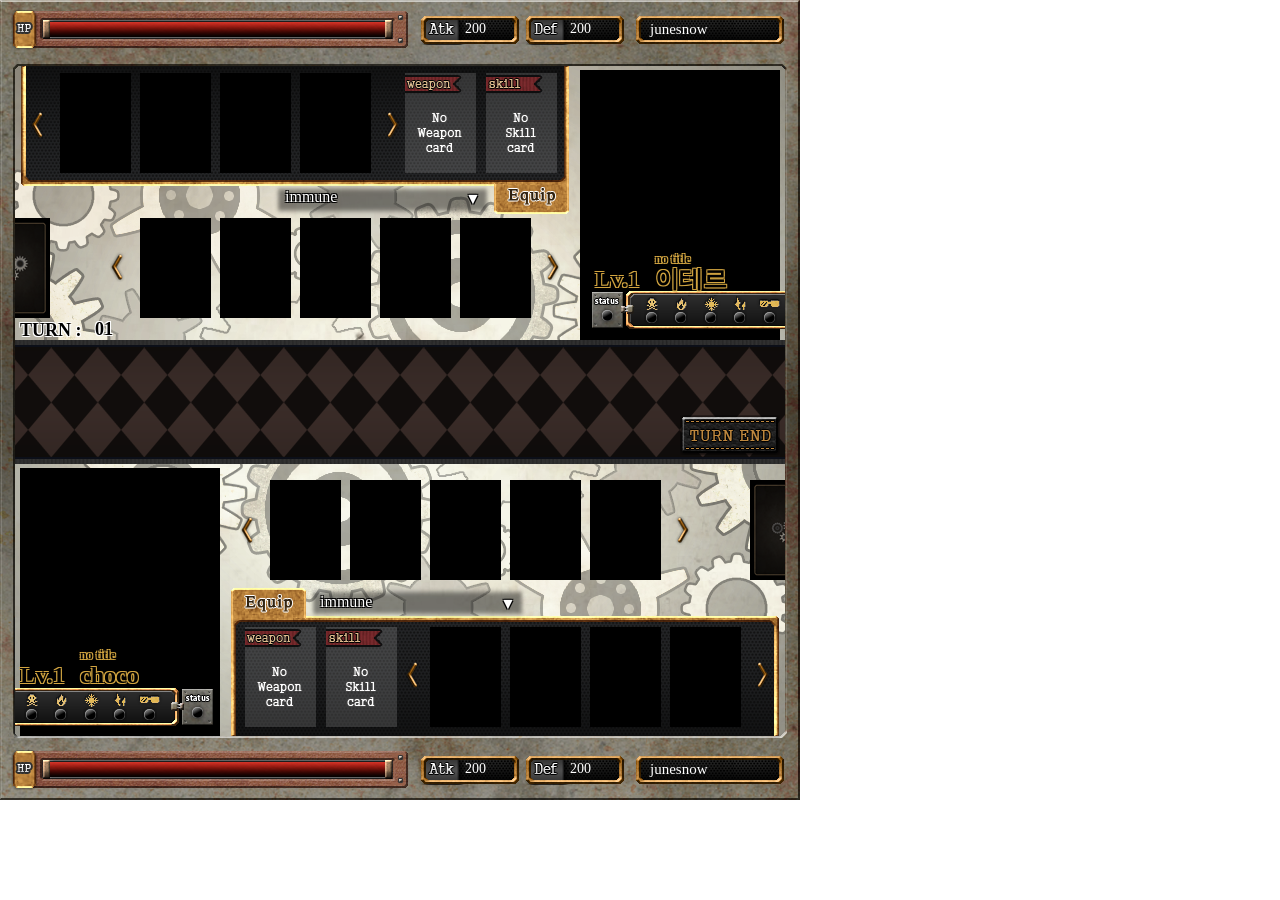
==== battle.html @ 36595df1 "배틀 화면 배치 완료" ====
<html> 
<head>
<meta charset="UTF-8">
  <title>Card Game</title>
  

<link rel="stylesheet" type="text/css" href="css/battle.css">
<link rel="stylesheet" type="text/css" href="css/main.css">

</head>

  <body> 
      <section id="battle">
     	<div id="back"> </div>
      	<div id="mold"> </div>
      	
      	<div id="used_back"> </div>
      	<div id="turn_end_btn"> </div>
      	<div id="turn_txt"> TURN : </div>
      	<div id="turn_num">01</div>
      
      
      	<div id="my_hp"> </div>
      	<div id="my_hp_in"> </div>
      	<div id="my_atk_back"> </div>
      	<div id="my_def_back"> </div>
      	<div id="my_atk">200</div>
      	<div id="my_def">200</div>
      	<div id="my_id_back"> </div>
      	<div id="my_id">junesnow</div>
      	<div id="my_equip"> </div>
      	<div id="my_skill"> </div>
      	<div id="my_weapon"> </div>
      	<div id="my_equip_1"> </div>
      	<div id="my_equip_2"> </div>
      	<div id="my_equip_3"> </div>
      	<div id="my_equip_4"> </div>
      	<div id="my_equip_prev"> </div>
      	<div id="my_equip_next"> </div>
      	<div id="my_skill_tag"> </div>
      	<div id="my_weapon_tag"> </div>
      	<div id="my_immune_back"> </div>
      	<div id="my_immune_txt">immune</div>
      	<div id="my_immune_next">▼</div>
      	<div id="my_status"> </div>
      	<div id="my_status_burn"> </div>
      	<div id="my_status_poison"> </div>
      	<div id="my_status_frozen"> </div>
      	<div id="my_status_para"> </div>
      	<div id="my_status_dark"> </div>
      	<div id="my_character"> </div>
      	<div id="my_character_lv">Lv.1</div>
      	<div id="my_character_name">choco</div>
      	<div id="my_character_title">no title</div>
      	<div id="my_deck"> </div>
      	<div id="my_hand_prev"> </div>
      	<div id="my_hand_next"> </div>
      	<div id="my_hand_1"> </div>
      	<div id="my_hand_2"> </div>
      	<div id="my_hand_3"> </div>
      	<div id="my_hand_4"> </div>
      	<div id="my_hand_5"> </div>

      	
      	
      	<div id="opp_hp"> </div>
      	<div id="opp_hp_in"> </div>
      	<div id="opp_atk_back"> </div>
      	<div id="opp_def_back"> </div>
      	<div id="opp_atk">200</div>
      	<div id="opp_def">200</div>
      	<div id="opp_id_back"> </div>
      	<div id="opp_id">junesnow</div>
      	<div id="opp_equip"> </div>
      	<div id="opp_skill"> </div>
      	<div id="opp_weapon"> </div>
      	<div id="opp_skill_tag"> </div>
      	<div id="opp_weapon_tag"> </div>
      	<div id="opp_equip_1"> </div>
      	<div id="opp_equip_2"> </div>
      	<div id="opp_equip_3"> </div>
      	<div id="opp_equip_4"> </div>
      	<div id="opp_immune_back"> </div>
      	<div id="opp_immune_txt"> immune</div>
      	<div id="opp_immune_next">▼</div>
      	<div id="opp_equip_prev"> </div>
      	<div id="opp_equip_next"> </div>
      	<div id="opp_character"> </div>
      	<div id="opp_status"> </div>
      	<div id="opp_status_burn"> </div>
      	<div id="opp_status_poison"> </div>
      	<div id="opp_status_frozen"> </div>
      	<div id="opp_status_para"> </div>
      	<div id="opp_status_dark"> </div>
      	<div id="opp_character_lv">Lv.1</div>
      	<div id="opp_character_name">이테르</div>
      	<div id="opp_character_title">no title</div>
      	<div id="opp_deck"> </div>
      	<div id="opp_hand_prev"> </div>
      	<div id="opp_hand_next"> </div>
      	<div id="opp_hand_1"> </div>
      	<div id="opp_hand_2"> </div>
      	<div id="opp_hand_3"> </div>
      	<div id="opp_hand_4"> </div>
      	<div id="opp_hand_5"> </div>
      </section>
    
  </body> 
  
</html>
---- css/battle.css ----
#battle #back {
  background:url("../images/battle/background.png");
  width: 800px;
  height: 800px;
  position: absolute;
  left: 0px; 
  top: 0px;
  z-index: 1;
}

#battle #mold {
  background:url("../images/battle/mold.png");
  width: 800px;
  height: 800px;
  position: absolute;
  left: 0px;
  top: 0px;
  z-index: 4; 
}

#battle #used_back {
  background:url("../images/battle/used_back.png");
  width: 800px;
  height: 124px;
  position: absolute;
  left: 0px; 
  top: 340px;
  z-index: 3;
}	


#battle #turn_end_btn {
  background:url("../images/battle/turn_end.png");
  width: 100px;
  height: 40px;
  position: absolute;
  left: 680px; 
  top: 415px;
  z-index: 4;
}

#battle #turn_txt {
  width: 100px;
  height: 30px;
  position: absolute;
  left: 20px; 
  top: 315px;
  font-size: 18pt;
  font-family:"Times New Roman",Georgia,Serif;
  font: bold 18px/30px Georgia, serif;
  text-shadow:
   -1px -1px 0 white,  
    1px -1px 0 white,
    -1px 1px 0 white,
     1px 1px 0 white;
  z-index: 3;
}
#battle #turn_num {
  width: 50px;
  height: 30px;
  position: absolute;
  left: 95px; 
  top: 314px;
  font-size: 19pt;
  font-family:"Times New Roman",Georgia,Serif;
  font: bold 18px/30px Georgia, serif;
  text-shadow:
   -1px -1px 0 white,  
    1px -1px 0 white,
    -1px 1px 0 white,
     1px 1px 0 white;
  z-index: 3;
}


#battle #my_hp {
  background:url("../images/battle/hpbar.png");
  width: 400px;
  height: 40px;
  position: absolute;
  left: 10px; 
  top: 750px;
  z-index: 4;
}

#battle #my_hp_in {
  background:url("../images/battle/hp.png");
  width: 335px;
  height: 15px;
  position: absolute;
  left: 50px; 
  top: 762px;
  z-index: 5;
}

#battle #my_atk_back {
  background:url("../images/battle/atk.png");
  width: 100px;
  height: 30px;
  position: absolute;
  left: 420px; 
  top: 755px;
  z-index: 4;
}

#battle #my_def_back{
  background:url("../images/battle/def.png");
  width: 100px;
  height: 30px;
  position: absolute;
  left: 525px; 
  top: 755px;
  z-index: 4;
}

#battle #my_atk {
  width: 60px;
  height: 30px;
  position: absolute;
  left: 465px; 
  top: 754px;
  font:normal 14px/30px Georgia, serif;
  font-family:"Times New Roman",Georgia,Serif;
  color : #FFFFFF;
  z-index: 5;
}

#battle #my_def{
  width: 60px;
  height: 30px;
  position: absolute;
  left: 570px; 
  top: 754px;
  font:normal 14px/30px Georgia, serif;
  font-family:"Times New Roman",Georgia,Serif;
  color : #FFFFFF;
  z-index: 5;
}

#battle #my_id_back{
  background:url("../images/battle/name.png");
  width: 150px;
  height: 30px;
  position: absolute;
  left: 635px; 
  top: 755px;
  z-index: 4;
}

#battle #my_id{
  width: 150px;
  height: 30px;
  position: absolute;
  left: 650px; 
  top: 754px;
  font:normal 15px/30px Georgia, serif;
  font-family:"Times New Roman",Georgia,Serif;
  color : #FFFFFF;
  z-index: 5;
 }

#battle #my_equip{
  background:url("../images/battle/equip_user.png");
  width: 550px;
  height: 150px;
  position: absolute;
  left: 230px; 
  top: 587px;
  z-index: 2;
}

#battle #my_character{
  width: 200px;
  height: 300px;
  position: absolute;
  left: 20px; 
  top: 468px;
  z-index: 2;	
  background: black;
}

#battle #my_status {
  background:url("../images/battle/status_off_back.png");
  width: 200px;
  height: 40px;
  position: absolute;
  left: 15px; 
  top: 687px;
  z-index: 3;
}

#battle #my_status_poison{
  background:url("../images/battle/status_off.png");
  width: 15px;
  height: 15px;
  position: absolute;
  left: 24px; 
  top: 707px;
  z-index: 4;
}

#battle #my_status_burn{
  background:url("../images/battle/status_off.png");
  width: 15px;
  height: 15px;
  position: absolute;
  left: 53px; 
  top: 707px;
  z-index: 4;
}

#battle #my_status_frozen{
  background:url("../images/battle/status_off.png");
  width: 15px;
  height: 15px;
  position: absolute;
  left: 83px; 
  top: 707px;
  z-index: 4;
}

#battle #my_status_para{
  background:url("../images/battle/status_off.png");
  width: 15px;
  height: 15px;
  position: absolute;
  left: 112px; 
  top: 707px;
  z-index: 4;
}

#battle #my_status_dark{
  background:url("../images/battle/status_off.png");
  width: 15px;
  height: 15px;
  position: absolute;
  left: 142px; 
  top: 707px;
  z-index: 4;
}

#battle #my_immune_back {
  background:url("../images/battle/immune_back.png");
  width: 232px;
  height: 40px;
  position: absolute;
  left: 300px; 
  top: 583px;
  z-index: 2;
}

#battle #my_immune_txt {
  width: 160px;
  height: 20px;
  position: absolute;
  left: 320px; 
  top: 593px;
  z-index: 2;
  color:white;
  text-shadow:
   -1px -1px 0 black,  
    1px -1px 0 black,
    -1px 1px 0 black,
     1px 1px 0 black;
}

#battle #my_immune_next{
  width: 30px;
  height: 20px;
  position: absolute;
  left: 500px; 
  top: 595px;
  z-index: 2;
  color:white;
  text-shadow:
   -1px -1px 0 black,  
    1px -1px 0 black,
    -1px 1px 0 black,
     1px 1px 0 black;
}

#battle #my_character_lv{
  width: 50px;
  height: 30px;
  position: absolute;
  left: 20px; 
  top: 660px;
  font-family:"Times New Roman",Georgia,Serif;
  font:bold 24px/30px Georgia, serif;
      text-shadow:
   -1px -1px 0 #D2A541,  
    1px -1px 0 #D2A541,
    -1px 1px 0 #D2A541,
     1px 1px 0 #D2A541;
  z-index: 3;	
}

#battle #my_character_name{
  width: 100px;
  height: 30px;
  position: absolute;
  left: 80px; 
  top: 660px;
  font-family:"Times New Roman",Georgia,Serif;
  font:bold 24px/30px Georgia, serif;
      text-shadow:
   -1px -1px 0 #D2A541,  
    1px -1px 0 #D2A541,
    -1px 1px 0 #D2A541,
     1px 1px 0 #D2A541;
  z-index: 3;	
}

#battle #my_character_title{
  width: 100px;
  height: 30px;
  position: absolute;
  left: 80px; 
  top: 640px;
  font-size: 12pt;
  font-family:"Times New Roman",Georgia,Serif;
  font:bold 12px/30px Georgia, serif;
      text-shadow:
   -1px -1px 0 #D2A541,  
    1px -1px 0 #D2A541,
    -1px 1px 0 #D2A541,
     1px 1px 0 #D2A541;
  z-index: 3;	
}

#battle #my_equip_1 {
  background:url("../images/battle/card_back.png");
  width: 71px;
  height: 100px;
  position: absolute;
  left: 430px; 
  top: 627px;
  z-index: 3;
}

#battle #my_equip_2 {
  background:url("../images/battle/card_back.png");
  width: 71px;
  height: 100px;
  position: absolute;
  left: 510px; 
  top: 627px;
  z-index: 3;
}

#battle #my_equip_3 {
  background:url("../images/battle/card_back.png");
  width: 71px;
  height: 100px;
  position: absolute;
  left: 590px; 
  top: 627px;
  z-index: 3;
}

#battle #my_equip_4 {
  background:url("../images/battle/card_back.png");
  width: 71px;
  height: 100px;
  position: absolute;
  left: 670px; 
  top: 627px;
  z-index: 3;
}


#battle #my_weapon_tag{
  background:url("../images/battle/weapon_tag.png");
  width: 71px;
  height: 100px;
  position: absolute;
  left: 245px; 
  top: 627px;
  z-index: 4;
}

#battle #my_skill_tag {
  background:url("../images/battle/skill_tag.png");
  width: 71px;
  height: 100px;
  position: absolute;
  left: 326px; 
  top: 627px;
  z-index: 4;
}

#battle #my_weapon{
  background:url("../images/battle/no_weapon.png");
  width: 71px;
  height: 100px;
  position: absolute;
  left: 245px; 
  top: 627px;
  z-index: 3;
}

#battle #my_skill {
  background:url("../images/battle/no_skill.png");
  width: 71px;
  height: 100px;
  position: absolute;
  left: 326px; 
  top: 627px;
  z-index: 3;
}

#battle #my_equip_prev{
  background:url("../images/battle/prev.png");
  width: 15px;
  height: 30px;
  position: absolute;
  left: 405px; 
  top: 660px;
  z-index: 3;
}

#battle #my_equip_next{
  background:url("../images/battle/next.png");
  width: 15px;
  height: 30px;
  position: absolute;
  left: 755px; 
  top: 660px;
  z-index: 3;
}

#battle #my_hand_next {
  background:url("../images/battle/next.png");
  width: 15px;
  height: 30px;
  position: absolute;
  left: 675px; 
  top: 515px;
  z-index: 3;
}

#battle #my_hand_prev {
  background:url("../images/battle/prev.png");
  width: 15px;
  height: 30px;
  position: absolute;
  left: 240px; 
  top: 515px;
  z-index: 3;
}

#battle #my_hand_1 {
  background:url("../images/battle/card_back.png");
  width: 71px;
  height: 100px;
  position: absolute;
  left: 270px; 
  top: 480px;
  z-index: 3;
}

#battle #my_hand_2 {
  background:url("../images/battle/card_back.png");
  width: 71px;
  height: 100px;
  position: absolute;
  left: 350px; 
  top: 480px;
  z-index: 3;
}

#battle #my_hand_3 {
  background:url("../images/battle/card_back.png");
  width: 71px;
  height: 100px;
  position: absolute;
  left: 430px; 
  top: 480px;
  z-index: 3;
}

#battle #my_hand_4 {
  background:url("../images/battle/card_back.png");
  width: 71px;
  height: 100px;
  position: absolute;
  left: 510px; 
  top: 480px;
  z-index: 3;
}

#battle #my_hand_5 {
  background:url("../images/battle/card_back.png");
  width: 71px;
  height: 100px;
  position: absolute;
  left: 590px; 
  top: 480px;
  z-index: 3;
}

#battle #my_deck {
  background:url("../images/battle/my_deck.png");
  width: 35px;
  height: 100px;
  position: absolute;
  left: 750px; 
  top: 480px;
  z-index: 2;
}



#battle #opp_hp {
  background:url("../images/battle/hpbar.png");
  width: 400px;
  height: 40px;
  position: absolute;
  left: 10px; 
  top: 10px;
  z-index: 4;
}

#battle #opp_hp_in {
  background:url("../images/battle/hp.png");
  width: 335px;
  height: 15px;
  position: absolute;
  left: 50px; 
  top: 22px;
  z-index: 5;
}

#battle #opp_atk_back {
  background:url("../images/battle/atk.png");
  width: 100px;
  height: 30px;
  position: absolute;
  left: 420px; 
  top: 15px;
  z-index: 4;
}

#battle #opp_def_back{
  background:url("../images/battle/def.png");
  width: 100px;
  height: 30px;
  position: absolute;
  left: 525px; 
  top: 15px;
  z-index: 4;
}

#battle #opp_atk {
  width: 60px;
  height: 30px;
  position: absolute;
  left: 465px; 
  top: 14px;
  font:normal 14px/30px Georgia, serif;
  font-family:"Times New Roman",Georgia,Serif;
  color : #FFFFFF;
  z-index: 5;
}

#battle #opp_def{
  width: 60px;
  height: 30px;
  position: absolute;
  left: 570px; 
  top: 14px;
  font:normal 14px/30px Georgia, serif;
  font-family:"Times New Roman",Georgia,Serif;
  color : #FFFFFF;
  z-index: 5;
}

#battle #opp_id_back{
  background:url("../images/battle/name.png");
  width: 150px;
  height: 30px;
  position: absolute;
  left: 635px; 
  top: 15px;
  z-index: 4;
}

#battle #opp_id{
  width: 150px;
  height: 30px;
  position: absolute;
  left: 650px; 
  top: 14px;
  font:normal 15px/30px Georgia, serif;
  font-family:"Times New Roman",Georgia,Serif;
  color : #FFFFFF;
  z-index: 5;
 }

#battle #opp_character_lv{
  width: 50px;
  height: 30px;
  position: absolute;
  left: 595px; 
  top: 264px;
  font-family:"Times New Roman",Georgia,Serif;
  font:bold 24px/30px Georgia, serif;
    text-shadow:
   -1px -1px 0 #D2A541,  
    1px -1px 0 #D2A541,
    -1px 1px 0 #D2A541,
     1px 1px 0 #D2A541;
  z-index: 3;	
}

#battle #opp_character_name{
  width: 100px;
  height: 30px;
  position: absolute;
  left: 655px; 
  top: 264px;
  font-family:"Times New Roman",Georgia,Serif;
  font:bold 24px/30px Georgia, serif;
    text-shadow:
   -1px -1px 0 #D2A541,  
    1px -1px 0 #D2A541,
    -1px 1px 0 #D2A541,
     1px 1px 0 #D2A541;
  z-index: 3;	
}

#battle #opp_character_title{
  width: 100px;
  height: 30px;
  position: absolute;
  left: 655px; 
  top: 244px;
  font-size: 12pt;
  font-family:"Times New Roman",Georgia,Serif;
  font:bold 12px/30px Georgia, serif;
    text-shadow:
   -1px -1px 0 #D2A541,  
    1px -1px 0 #D2A541,
    -1px 1px 0 #D2A541,
     1px 1px 0 #D2A541;
  z-index: 3;	
}

#battle #opp_equip{
  background:url("../images/battle/equip_enemy.png");
  width: 550px;
  height: 150px;
  position: absolute;
  left: 20px; 
  top: 65px;
  z-index: 2;
}
#battle #opp_equip_1 {
  background:url("../images/battle/card_back.png");
  width: 71px;
  height: 100px;
  position: absolute;
  left: 60px; 
  top: 73px;
  z-index: 3;
}

#battle #opp_equip_2 {
  background:url("../images/battle/card_back.png");
  width: 71px;
  height: 100px;
  position: absolute;
  left: 140px; 
  top: 73px;
  z-index: 3;
}

#battle #opp_equip_3 {
  background:url("../images/battle/card_back.png");
  width: 71px;
  height: 100px;
  position: absolute;
  left: 220px; 
  top: 73px;
  z-index: 3;
}

#battle #opp_equip_4 {
  background:url("../images/battle/card_back.png");
  width: 71px;
  height: 100px;
  position: absolute;
  left: 300px; 
  top: 73px;
  z-index: 3;
}

#battle #opp_immune_back{
  background:url("../images/battle/immune_back.png");
  width: 232px;
  height: 40px;
  position: absolute;
  left: 265px; 
  top: 180px;
  z-index: 2;
}

#battle #opp_immune_txt {
  width: 160px;
  height: 20px;
  position: absolute;
  left: 285px; 
  top: 188px;
  color : white;
  z-index: 2;
  text-shadow:
   -1px -1px 0 black,  
    1px -1px 0 black,
    -1px 1px 0 black,
     1px 1px 0 black;
}

#battle #opp_immune_next {
  width: 30px;
  height: 20px;
  position: absolute;
  left: 465px; 
  top: 190px;
  color : white;
  z-index: 2;
  text-shadow:
   -1px -1px 0 black,  
    1px -1px 0 black,
    -1px 1px 0 black,
     1px 1px 0 black;
}

#battle #opp_weapon_tag{
  background:url("../images/battle/weapon_tag.png");
  width: 71px;
  height: 100px;
  position: absolute;
  left: 405px; 
  top: 73px;
  z-index: 4;
}

#battle #opp_skill_tag {
  background:url("../images/battle/skill_tag.png");
  width: 71px;
  height: 100px;
  position: absolute;
  left: 486px; 
  top: 73px;
  z-index: 4;
}

#battle #opp_weapon{
  background:url("../images/battle/no_weapon.png");
  width: 71px;
  height: 100px;
  position: absolute;
  left: 405px; 
  top: 73px;
  z-index: 3;
}

#battle #opp_skill {
  background:url("../images/battle/no_skill.png");
  width: 71px;
  height: 100px;
  position: absolute;
  left: 486px; 
  top: 73px;
  z-index: 3;
}

#battle #opp_equip_prev{
  background:url("../images/battle/prev.png");
  width: 15px;
  height: 30px;
  position: absolute;
  left: 30px; 
  top: 110px;
  z-index: 3;
}

#battle #opp_equip_next{
  background:url("../images/battle/next.png");
  width: 15px;
  height: 30px;
  position: absolute;
  left: 385px; 
  top: 110px;
  z-index: 3;
}

#battle #opp_character{
  width: 200px;
  height: 300px;
  position: absolute;
  left: 580px; 
  top: 70px;
  z-index: 2;	
  background: black;
}

#battle #opp_status {
  background:url("../images/battle/status_off_back_enemy.png");
  width: 200px;
  height: 40px;
  position: absolute;
  left: 590px; 
  top: 290px;
  z-index: 3;
}

#battle #opp_status_poison{
  background:url("../images/battle/status_off.png");
  width: 15px;
  height: 15px;
  position: absolute;
  left: 644px; 
  top: 310px;
  z-index: 4;
}

#battle #opp_status_burn{
  background:url("../images/battle/status_off.png");
  width: 15px;
  height: 15px;
  position: absolute;
  left: 673px; 
  top: 310px;
  z-index: 4;
}

#battle #opp_status_frozen{
  background:url("../images/battle/status_off.png");
  width: 15px;
  height: 15px;
  position: absolute;
  left: 703px; 
  top: 310px;
  z-index: 4;
}

#battle #opp_status_para{
  background:url("../images/battle/status_off.png");
  width: 15px;
  height: 15px;
  position: absolute;
  left: 732px; 
  top: 310px;
  z-index: 4;
}

#battle #opp_status_dark{
  background:url("../images/battle/status_off.png");
  width: 15px;
  height: 15px;
  position: absolute;
  left: 762px; 
  top: 310px;
  z-index: 4;
}

#battle #opp_hand_next {
  background:url("../images/battle/next.png");
  width: 15px;
  height: 30px;
  position: absolute;
  left: 545px; 
  top: 252px;
  z-index: 3;
}

#battle #opp_hand_prev {
  background:url("../images/battle/prev.png");
  width: 15px;
  height: 30px;
  position: absolute;
  left: 110px; 
  top: 252px;
  z-index: 3;
}

#battle #opp_hand_1 {
  background:url("../images/battle/card_back.png");
  width: 71px;
  height: 100px;
  position: absolute;
  left: 140px; 
  top: 218px;
  z-index: 3;
}

#battle #opp_hand_2 {
  background:url("../images/battle/card_back.png");
  width: 71px;
  height: 100px;
  position: absolute;
  left: 220px; 
  top: 218px;
  z-index: 3;
}

#battle #opp_hand_3 {
  background:url("../images/battle/card_back.png");
  width: 71px;
  height: 100px;
  position: absolute;
  left: 300px; 
  top: 218px;
  z-index: 3;
}

#battle #opp_hand_4 {
  background:url("../images/battle/card_back.png");
  width: 71px;
  height: 100px;
  position: absolute;
  left: 380px; 
  top: 218px;
  z-index: 3;
}

#battle #opp_hand_5 {
  background:url("../images/battle/card_back.png");
  width: 71px;
  height: 100px;
  position: absolute;
  left: 460px; 
  top: 218px;
  z-index: 3;
}


#battle #opp_deck {
  background:url("../images/battle/opp_deck.png");
  width: 35px;
  height: 100px;
  position: absolute;
  left: 15px; 
  top: 218px;
  z-index: 2;
}
---- css/main.css ----
.btn:hover {
  cursor: pointer;
}
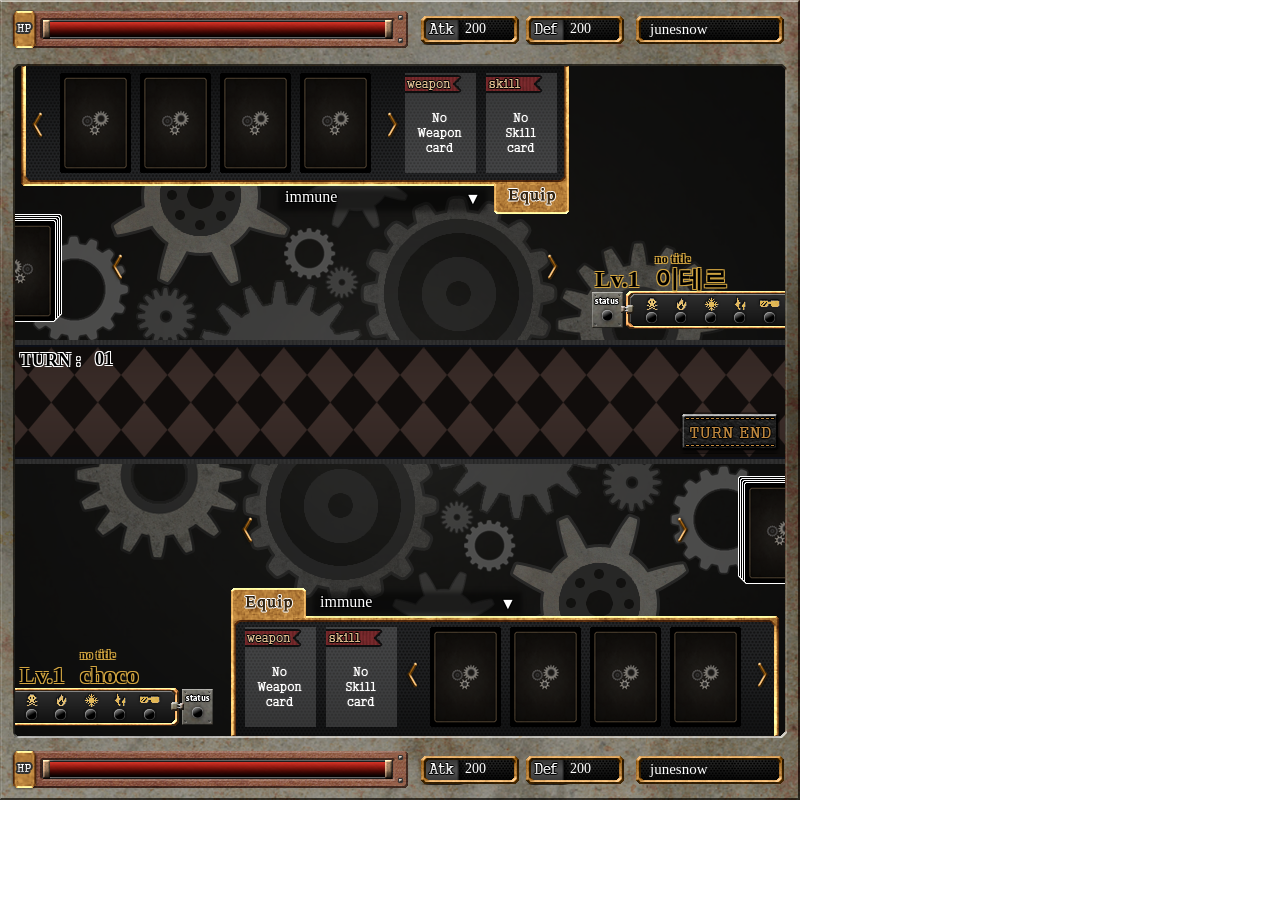
==== commit 78fb8453: "배경애 톱니바퀴 회전 추가 구현" ====
--- a/battle.html
+++ b/battle.html
@@ -15,9 +15,29 @@
       	<div id="mold"> </div>
       	
       	<div id="used_back"> </div>
+      		<div id="wheel_up_02"> </div>
+      		<div id="wheel_up_03"> </div>
+      		<div id="wheel_up_04"> </div>
+      		<div id="wheel_up_05"> </div>
+      		<div id="wheel_up_06"> </div>
+      		<div id="wheel_up_07"> </div>
+      		<div id="wheel_up_08"> </div>
+      		<div id="wheel_up_09"> </div>
+      		<div id="wheel_up_10"> </div>
+      		<div id="wheel_down_02"> </div>
+      		<div id="wheel_down_03"> </div>
+      		<div id="wheel_down_04"> </div>
+      		<div id="wheel_down_05"> </div>
+      		<div id="wheel_down_06"> </div>
+      		<div id="wheel_down_07"> </div>
+      		<div id="wheel_down_08"> </div>
+      		<div id="wheel_down_09"> </div>
+      		<div id="wheel_down_10"> </div>
+      	
       	<div id="turn_end_btn"> </div>
       	<div id="turn_txt"> TURN : </div>
       	<div id="turn_num">01</div>
+      	
       
       
       	<div id="my_hp"> </div>
@@ -55,11 +75,11 @@
       	<div id="my_deck"> </div>
       	<div id="my_hand_prev"> </div>
       	<div id="my_hand_next"> </div>
-      	<div id="my_hand_1"> </div>
+      	<!--<div id="my_hand_1"> </div>
       	<div id="my_hand_2"> </div>
       	<div id="my_hand_3"> </div>
       	<div id="my_hand_4"> </div>
-      	<div id="my_hand_5"> </div>
+      	<div id="my_hand_5"> </div>-->
 
       	
       	
@@ -98,11 +118,11 @@
       	<div id="opp_deck"> </div>
       	<div id="opp_hand_prev"> </div>
       	<div id="opp_hand_next"> </div>
-      	<div id="opp_hand_1"> </div>
+      	<!--<div id="opp_hand_1"> </div>
       	<div id="opp_hand_2"> </div>
       	<div id="opp_hand_3"> </div>
       	<div id="opp_hand_4"> </div>
-      	<div id="opp_hand_5"> </div>
+      	<div id="opp_hand_5"> </div>-->
       </section>
     
   </body> 
--- a/css/battle.css
+++ b/css/battle.css
@@ -1,3 +1,31 @@
+@-webkit-keyframes rotate {
+ from {
+    -webkit-transform: rotate(0deg);
+  }
+  to {
+    -webkit-transform: rotate(360deg);
+  }
+}
+
+@-moz-keyframes rotate {
+ from {
+     -moz-transform: rotate(0deg);
+  }
+  to {
+     -moz-transform: rotate(360deg);
+  }
+}
+
+@-moz-keyframes rotateup {
+ from {
+     -moz-transform: rotate(0deg);
+  }
+  to {
+     -moz-transform: rotate(360deg);
+  }
+}
+
+
 #battle #back {
   background:url("../images/battle/background.png");
   width: 800px;
@@ -8,6 +36,223 @@
   z-index: 1;
 }
 
+	#battle #wheel_up_02{
+		background:url("../images/wheels/02.png");
+	  	width: 198px;
+	  	height: 198px;
+	  	position: absolute;	
+	  	left: 360px; 
+	  	top: 195px;
+	  	z-index: 2;
+	  	opacity: 0.4;
+	  	-webkit-animation: rotate 50s linear infinite 0s;
+		-moz-animation: rotateup 50s linear infinite 0s;
+	}
+	#battle #wheel_up_03{
+		background:url("../images/wheels/03.png");
+	  	width: 181px;
+	  	height: 182px;
+	  	position: absolute;	
+	  	left: 110px; 
+	  	top: 105px;
+	  	z-index: 2;
+	  	opacity: 0.4;
+	  	-webkit-animation: rotate 35s linear infinite 0s;
+		-moz-animation: rotateup 35s linear infinite 0s;
+	}
+	#battle #wheel_up_04{
+		background:url("../images/wheels/01.png");
+	  	width: 171px;
+	  	height: 170px;
+	  	position: absolute;	
+	  	left: 555px; 
+	  	top: 240px;
+	  	z-index: 2;
+	  	opacity: 0.4;
+	  	-webkit-animation: rotate 85s linear infinite 0s;
+		-moz-animation: rotateup 85s linear infinite 0s;
+	}
+	#battle #wheel_up_05{
+		background:url("../images/wheels/04.png");
+	  	width: 173px;
+	  	height: 173px;
+	  	position: absolute;	
+	  	left: 195px; 
+	  	top: 280px;
+	  	z-index: 2;
+	  	opacity: 0.4;
+	  	-webkit-animation: rotate 85s linear infinite 0s;
+		-moz-animation: rotateup 85s linear infinite 0s;
+	}
+	#battle #wheel_up_06{
+		background:url("../images/wheels/05.png");
+	  	width: 52px;
+	  	height: 52px;
+	  	position: absolute;	
+	  	left: 284px; 
+	  	top: 228px;
+	  	z-index: 2;
+	  	opacity: 0.4;
+	  	-webkit-animation: rotate 15s linear infinite 0s;
+		-moz-animation: rotateup 15s linear infinite 0s;
+	}
+	#battle #wheel_up_07{
+		background:url("../images/wheels/06.png");
+	  	width: 110px;
+	  	height: 110px;
+	  	position: absolute;	
+	  	left: 20px; 
+	  	top: 235px;
+	  	z-index: 2;
+	  	opacity: 0.4;
+	  	-webkit-animation: rotate 25s linear infinite 0s;
+		-moz-animation: rotateup 25s linear infinite 0s;
+	}
+	#battle #wheel_up_08{
+		background:url("../images/wheels/10.png");
+	  	width: 64px;
+	  	height: 64px;
+	  	position: absolute;	
+	  	left: 135px; 
+	  	top: 285px;
+	  	z-index: 2;
+	  	opacity: 0.4;
+	  	-webkit-animation: rotate 70s linear infinite 0s;
+		-moz-animation: rotateup 70s linear infinite 0s;
+	}
+	#battle #wheel_up_09{
+		background:url("../images/wheels/08.png");
+	  	width: 103px;
+	  	height: 104px;
+	  	position: absolute;	
+	  	left: 305px; 
+	  	top: 125px;
+	  	z-index: 2;
+	  	opacity: 0.4;
+	  	-webkit-animation: rotate 20s linear infinite 0s;
+		-moz-animation: rotateup 20s linear infinite 0s;
+	}
+	#battle #wheel_up_10{
+		background:url("../images/wheels/09.png");
+	  	width: 35px;
+	  	height: 35px;
+	  	position: absolute;	
+	  	left: 325px; 
+	  	top: 265px;
+	  	z-index: 2;
+	  	opacity: 0.4;
+	  	-webkit-animation: rotate 20s linear infinite 0s;
+		-moz-animation: rotateup 20s linear infinite 0s;
+	}
+
+	#battle #wheel_down_02{
+		background:url("../images/wheels/02.png");
+	  	width: 198px;
+	  	height: 198px;
+	  	position: absolute;	
+	  	left: 242px; 
+	  	top: 407px;
+	  	z-index: 2;
+	  	opacity: 0.4;
+	  	-webkit-animation: rotate 50s linear infinite 0s;
+		-moz-animation: rotateup 50s linear infinite 0s;
+	}
+	#battle #wheel_down_03{
+		background:url("../images/wheels/03.png");
+	  	width: 181px;
+	  	height: 182px;
+	  	position: absolute;	
+	  	left: 509px; 
+	  	top: 513px;
+	  	z-index: 2;
+	  	opacity: 0.4;
+	  	-webkit-animation: rotate 35s linear infinite 0s;
+		-moz-animation: rotateup 35s linear infinite 0s;
+	}
+	#battle #wheel_down_04{
+		background:url("../images/wheels/01.png");
+	  	width: 171px;
+	  	height: 170px;
+	  	position: absolute;	
+	  	left: 74px; 
+	  	top: 390px;
+	  	z-index: 2;
+	  	opacity: 0.4;
+	  	-webkit-animation: rotate 85s linear infinite 0s;
+		-moz-animation: rotateup 85s linear infinite 0s;
+	}
+	#battle #wheel_down_05{
+		background:url("../images/wheels/04.png");
+	  	width: 173px;
+	  	height: 173px;
+	  	position: absolute;	
+	  	left: 432px; 
+	  	top: 347px;
+	  	z-index: 2;
+	  	opacity: 0.4;
+	  	-webkit-animation: rotate 85s linear infinite 0s;
+		-moz-animation: rotateup 85s linear infinite 0s;
+	}
+	#battle #wheel_down_06{
+		background:url("../images/wheels/05.png");
+	  	width: 52px;
+	  	height: 52px;
+	  	position: absolute;	
+	  	left: 464px; 
+	  	top: 520px;
+	  	z-index: 2;
+	  	opacity: 0.4;
+	  	-webkit-animation: rotate 15s linear infinite 0s;
+		-moz-animation: rotateup 15s linear infinite 0s;
+	}
+	#battle #wheel_down_07{
+		background:url("../images/wheels/06.png");
+	  	width: 110px;
+	  	height: 110px;
+	  	position: absolute;	
+	  	left: 670px; 
+	  	top: 465px;
+	  	z-index: 2;
+	  	opacity: 0.4;
+	  	-webkit-animation: rotate 25s linear infinite 0s;
+		-moz-animation: rotateup 25s linear infinite 0s;
+	}
+	#battle #wheel_down_08{
+		background:url("../images/wheels/10.png");
+	  	width: 64px;
+	  	height: 64px;
+	  	position: absolute;	
+	  	left: 601px; 
+	  	top: 451px;
+	  	z-index: 2;
+	  	opacity: 0.4;
+	  	-webkit-animation: rotate 70s linear infinite 0s;
+		-moz-animation: rotateup 70s linear infinite 0s;
+	}
+	#battle #wheel_down_09{
+		background:url("../images/wheels/08.png");
+	  	width: 103px;
+	  	height: 104px;
+	  	position: absolute;	
+	  	left: 392px; 
+	  	top: 571px;
+	  	z-index: 2;
+	  	opacity: 0.4;
+	  	-webkit-animation: rotate 20s linear infinite 0s;
+		-moz-animation: rotateup 20s linear infinite 0s;
+	}
+	#battle #wheel_down_10{
+		background:url("../images/wheels/09.png");
+	  	width: 35px;
+	  	height: 35px;
+	  	position: absolute;	
+	  	left: 440px; 
+	  	top: 500px;
+	  	z-index: 2;
+	  	opacity: 0.4;
+	  	-webkit-animation: rotate 20s linear infinite 0s;
+		-moz-animation: rotateup 20s linear infinite 0s;
+	}
 #battle #mold {
   background:url("../images/battle/mold.png");
   width: 800px;
@@ -32,11 +277,19 @@
 #battle #turn_end_btn {
   background:url("../images/battle/turn_end.png");
   width: 100px;
-  height: 40px;
+  height: 42px;
   position: absolute;
   left: 680px; 
-  top: 415px;
-  z-index: 4;
+  top: 412px;
+  z-index: 4;
+}
+#battle #turn_end_btn:active {
+	background:url("../images/battle/turn_end_pressed.png");
+}
+#battle #turn_end_btn:hover {
+	border-radius: 3px;
+  	border:1px solid #D2A541;
+
 }
 
 #battle #turn_txt {
@@ -44,7 +297,7 @@
   height: 30px;
   position: absolute;
   left: 20px; 
-  top: 315px;
+  top: 345px;
   font-size: 18pt;
   font-family:"Times New Roman",Georgia,Serif;
   font: bold 18px/30px Georgia, serif;
@@ -60,7 +313,7 @@
   height: 30px;
   position: absolute;
   left: 95px; 
-  top: 314px;
+  top: 344px;
   font-size: 19pt;
   font-family:"Times New Roman",Georgia,Serif;
   font: bold 18px/30px Georgia, serif;
@@ -176,7 +429,7 @@
   left: 20px; 
   top: 468px;
   z-index: 2;	
-  background: black;
+
 }
 
 #battle #my_status {
@@ -335,7 +588,16 @@
   position: absolute;
   left: 430px; 
   top: 627px;
-  z-index: 3;
+  z-index: 4;
+}
+#battle #my_equip_1:hover {
+	left: 429px; 
+  top: 625px;
+  width: 73px;
+  height: 104px;
+    border-radius: 3px;
+  border:1px solid white;
+  background-size: cover;
 }
 
 #battle #my_equip_2 {
@@ -345,7 +607,16 @@
   position: absolute;
   left: 510px; 
   top: 627px;
-  z-index: 3;
+  z-index: 4;
+}
+#battle #my_equip_2:hover {
+	left: 509px; 
+  top: 625px;
+  width: 73px;
+  height: 104px;
+    border-radius: 3px;
+  border:1px solid white;
+  background-size: cover;
 }
 
 #battle #my_equip_3 {
@@ -355,7 +626,16 @@
   position: absolute;
   left: 590px; 
   top: 627px;
-  z-index: 3;
+  z-index: 4;
+}
+#battle #my_equip_3:hover {
+	left: 589px; 
+  top: 625px;
+  width: 73px;
+  height: 104px;
+    border-radius: 3px;
+  border:1px solid white;
+  background-size: cover;
 }
 
 #battle #my_equip_4 {
@@ -365,7 +645,16 @@
   position: absolute;
   left: 670px; 
   top: 627px;
-  z-index: 3;
+  z-index: 4;
+}
+#battle #my_equip_4:hover {
+	left: 669px; 
+  top: 625px;
+  width: 73px;
+  height: 104px;
+    border-radius: 3px;
+  border:1px solid white;
+  background-size: cover;
 }
 
 
@@ -416,7 +705,17 @@
   position: absolute;
   left: 405px; 
   top: 660px;
-  z-index: 3;
+  z-index: 4;
+}
+#battle #my_equip_prev:active{
+	background:url("../images/battle/prev_pressed.png");
+}
+#battle #my_equip_prev:hover{
+  width: 17px;
+  height: 32px;	
+  left: 404px; 
+  top: 659px;
+  background-size: cover;
 }
 
 #battle #my_equip_next{
@@ -426,9 +725,18 @@
   position: absolute;
   left: 755px; 
   top: 660px;
-  z-index: 3;
-}
-
+  z-index: 4;
+}
+#battle #my_equip_next:active{
+	background:url("../images/battle/next_pressed.png");
+}
+#battle #my_equip_next:hover{
+  width: 17px;
+  height: 32px;	
+  left: 754px; 
+  top: 659px;
+  background-size: cover;
+}
 #battle #my_hand_next {
   background:url("../images/battle/next.png");
   width: 15px;
@@ -436,7 +744,17 @@
   position: absolute;
   left: 675px; 
   top: 515px;
-  z-index: 3;
+  z-index: 4;
+}
+#battle #my_hand_next:active {
+  background:url("../images/battle/next_pressed.png");
+}
+#battle #my_hand_next:hover{
+  width: 17px;
+  height: 32px;	
+  left: 674px; 
+  top: 514px;
+  background-size: cover;
 }
 
 #battle #my_hand_prev {
@@ -446,9 +764,19 @@
   position: absolute;
   left: 240px; 
   top: 515px;
-  z-index: 3;
-}
-
+  z-index: 4;
+}
+#battle #my_hand_prev:active{
+  background:url("../images/battle/prev_pressed.png");
+ }
+#battle #my_hand_prev:hover{
+  width: 17px;
+  height: 32px;	
+  left: 239px; 
+  top: 514px;
+  background-size: cover;
+} 
+ 
 #battle #my_hand_1 {
   background:url("../images/battle/card_back.png");
   width: 71px;
@@ -456,7 +784,16 @@
   position: absolute;
   left: 270px; 
   top: 480px;
-  z-index: 3;
+  z-index: 4;
+}
+#battle #my_hand_1:hover {
+	left: 269px; 
+  top: 478px;
+  width: 73px;
+  height: 104px;
+    border-radius: 3px;
+  border:1px solid white;
+  background-size: cover;
 }
 
 #battle #my_hand_2 {
@@ -466,7 +803,16 @@
   position: absolute;
   left: 350px; 
   top: 480px;
-  z-index: 3;
+  z-index: 4;
+}
+#battle #my_hand_2:hover {
+	left: 349px; 
+  top: 478px;
+  width: 73px;
+  height: 104px;
+    border-radius: 3px;
+  border:1px solid white;
+  background-size: cover;
 }
 
 #battle #my_hand_3 {
@@ -476,7 +822,16 @@
   position: absolute;
   left: 430px; 
   top: 480px;
-  z-index: 3;
+  z-index: 4;
+}
+#battle #my_hand_3:hover {
+	left: 429px; 
+  top: 478px;
+  width: 73px;
+  height: 104px;
+    border-radius: 3px;
+  border:1px solid white;
+  background-size: cover;
 }
 
 #battle #my_hand_4 {
@@ -486,7 +841,16 @@
   position: absolute;
   left: 510px; 
   top: 480px;
-  z-index: 3;
+  z-index: 4;
+}
+#battle #my_hand_4:hover {
+	left: 509px; 
+  top: 478px;
+  width: 73px;
+  height: 104px;
+    border-radius: 3px;
+  border:1px solid white;
+  background-size: cover;
 }
 
 #battle #my_hand_5 {
@@ -496,16 +860,25 @@
   position: absolute;
   left: 590px; 
   top: 480px;
-  z-index: 3;
+  z-index: 4;
+}
+#battle #my_hand_5:hover {
+	left: 589px; 
+  top: 478px;
+  width: 73px;
+  height: 104px;
+    border-radius: 3px;
+  border:1px solid white;
+  background-size: cover;
 }
 
 #battle #my_deck {
   background:url("../images/battle/my_deck.png");
-  width: 35px;
-  height: 100px;
-  position: absolute;
-  left: 750px; 
-  top: 480px;
+  width: 50px;
+  height: 110px;
+  position: absolute;
+  left: 735px; 
+  top: 475px;
   z-index: 2;
 }
 
@@ -655,44 +1028,77 @@
   top: 65px;
   z-index: 2;
 }
-#battle #opp_equip_1 {
+#battle #opp_equip_4 {
   background:url("../images/battle/card_back.png");
   width: 71px;
   height: 100px;
   position: absolute;
   left: 60px; 
   top: 73px;
-  z-index: 3;
-}
-
-#battle #opp_equip_2 {
+  z-index: 4;
+}
+#battle #opp_equip_4:hover {
+	left: 59px; 
+  top: 71px;
+  width: 73px;
+  height: 104px;
+    border-radius: 3px;
+  border:1px solid white;
+  background-size: cover;
+}
+#battle #opp_equip_3 {
   background:url("../images/battle/card_back.png");
   width: 71px;
   height: 100px;
   position: absolute;
   left: 140px; 
   top: 73px;
-  z-index: 3;
-}
-
-#battle #opp_equip_3 {
+  z-index: 4;
+}#battle #opp_equip_3:hover {
+	left: 139px; 
+  top: 71px;
+  width: 73px;
+  height: 104px;
+    border-radius: 3px;
+  border:1px solid white;
+  background-size: cover;
+}
+
+#battle #opp_equip_2 {
   background:url("../images/battle/card_back.png");
   width: 71px;
   height: 100px;
   position: absolute;
   left: 220px; 
   top: 73px;
-  z-index: 3;
-}
-
-#battle #opp_equip_4 {
+  z-index: 4;
+}
+#battle #opp_equip_2:hover {
+	left: 219px; 
+  top: 71px;
+  width: 73px;
+  height: 104px;
+    border-radius: 3px;
+  border:1px solid white;
+  background-size: cover;
+}
+#battle #opp_equip_1 {
   background:url("../images/battle/card_back.png");
   width: 71px;
   height: 100px;
   position: absolute;
   left: 300px; 
   top: 73px;
-  z-index: 3;
+  z-index: 4;
+}
+#battle #opp_equip_1:hover {
+	left: 299px; 
+  top: 71px;
+  width: 73px;
+  height: 104px;
+    border-radius: 3px;
+  border:1px solid white;
+  background-size: cover;
 }
 
 #battle #opp_immune_back{
@@ -782,7 +1188,17 @@
   position: absolute;
   left: 30px; 
   top: 110px;
-  z-index: 3;
+  z-index: 4;
+}
+#battle #opp_equip_prev:active{
+  background:url("../images/battle/prev_pressed.png");
+}
+#battle #opp_equip_prev:hover{
+  width: 17px;
+  height: 32px;	
+  left: 29px; 
+  top: 109px;
+  background-size: cover;
 }
 
 #battle #opp_equip_next{
@@ -792,7 +1208,17 @@
   position: absolute;
   left: 385px; 
   top: 110px;
-  z-index: 3;
+  z-index: 4;
+}
+#battle #opp_equip_next:active{
+  background:url("../images/battle/next_pressed.png");
+}
+#battle #opp_equip_next:hover{
+  width: 17px;
+  height: 32px;	
+  left: 384px; 
+  top: 109px;
+  background-size: cover;
 }
 
 #battle #opp_character{
@@ -802,7 +1228,7 @@
   left: 580px; 
   top: 70px;
   z-index: 2;	
-  background: black;
+
 }
 
 #battle #opp_status {
@@ -872,7 +1298,17 @@
   position: absolute;
   left: 545px; 
   top: 252px;
-  z-index: 3;
+  z-index: 4;
+}
+#battle #opp_hand_next:active {
+  background:url("../images/battle/next_pressed.png");
+}
+#battle #opp_hand_next:hover{
+  width: 17px;
+  height: 32px;	
+  left: 544px; 
+  top: 251px;
+  background-size: cover;
 }
 
 #battle #opp_hand_prev {
@@ -882,29 +1318,55 @@
   position: absolute;
   left: 110px; 
   top: 252px;
-  z-index: 3;
-}
-
-#battle #opp_hand_1 {
+  z-index: 4;
+}
+#battle #opp_hand_prev:active {
+  background:url("../images/battle/prev_pressed.png");
+}
+#battle #opp_hand_prev:hover{
+  width: 17px;
+  height: 32px;	
+  left: 109px; 
+  top: 251px;
+  background-size: cover;
+}
+
+#battle #opp_hand_5 {
   background:url("../images/battle/card_back.png");
   width: 71px;
   height: 100px;
   position: absolute;
   left: 140px; 
   top: 218px;
-  z-index: 3;
-}
-
-#battle #opp_hand_2 {
+  z-index: 4;
+}
+#battle #opp_hand_5:hover {
+	left: 139px; 
+  top: 216px;
+  width: 73px;
+  height: 104px;
+    border-radius: 3px;
+  border:1px solid white;
+  background-size: cover;
+}
+#battle #opp_hand_4 {
   background:url("../images/battle/card_back.png");
   width: 71px;
   height: 100px;
   position: absolute;
   left: 220px; 
   top: 218px;
-  z-index: 3;
-}
-
+  z-index: 4;
+}
+#battle #opp_hand_4:hover {
+	left: 219px; 
+  top: 216px;
+  width: 73px;
+  height: 104px;
+    border-radius: 3px;
+  border:1px solid white;
+  background-size: cover;
+}
 #battle #opp_hand_3 {
   background:url("../images/battle/card_back.png");
   width: 71px;
@@ -912,37 +1374,62 @@
   position: absolute;
   left: 300px; 
   top: 218px;
-  z-index: 3;
-}
-
-#battle #opp_hand_4 {
+  z-index: 4;
+}
+#battle #opp_hand_3:hover {
+	left: 299px; 
+  top: 216px;
+  width: 73px;
+  height: 104px;
+    border-radius: 3px;
+  border:1px solid white;
+  background-size: cover;
+}
+#battle #opp_hand_2 {
   background:url("../images/battle/card_back.png");
   width: 71px;
   height: 100px;
   position: absolute;
   left: 380px; 
   top: 218px;
-  z-index: 3;
-}
-
-#battle #opp_hand_5 {
+  z-index: 4;
+}
+#battle #opp_hand_2:hover {
+	left: 379px; 
+  top: 216px;
+  width: 73px;
+  height: 104px;
+  border-radius: 3px;
+  border:1px solid white;
+  background-size: cover;
+}
+#battle #opp_hand_1 {
   background:url("../images/battle/card_back.png");
   width: 71px;
   height: 100px;
   position: absolute;
   left: 460px; 
   top: 218px;
-  z-index: 3;
+  z-index: 4;
+}
+#battle #opp_hand_1:hover {
+	left: 459px; 
+  top: 216px;
+  width: 73px;
+  height: 104px;
+  border-radius: 3px;
+  border:1px solid white;
+  background-size: cover;
 }
 
 
 #battle #opp_deck {
   background:url("../images/battle/opp_deck.png");
-  width: 35px;
-  height: 100px;
+  width: 50px;
+  height: 110px;
   position: absolute;
   left: 15px; 
-  top: 218px;
+  top: 213px;
   z-index: 2;
 }
 
